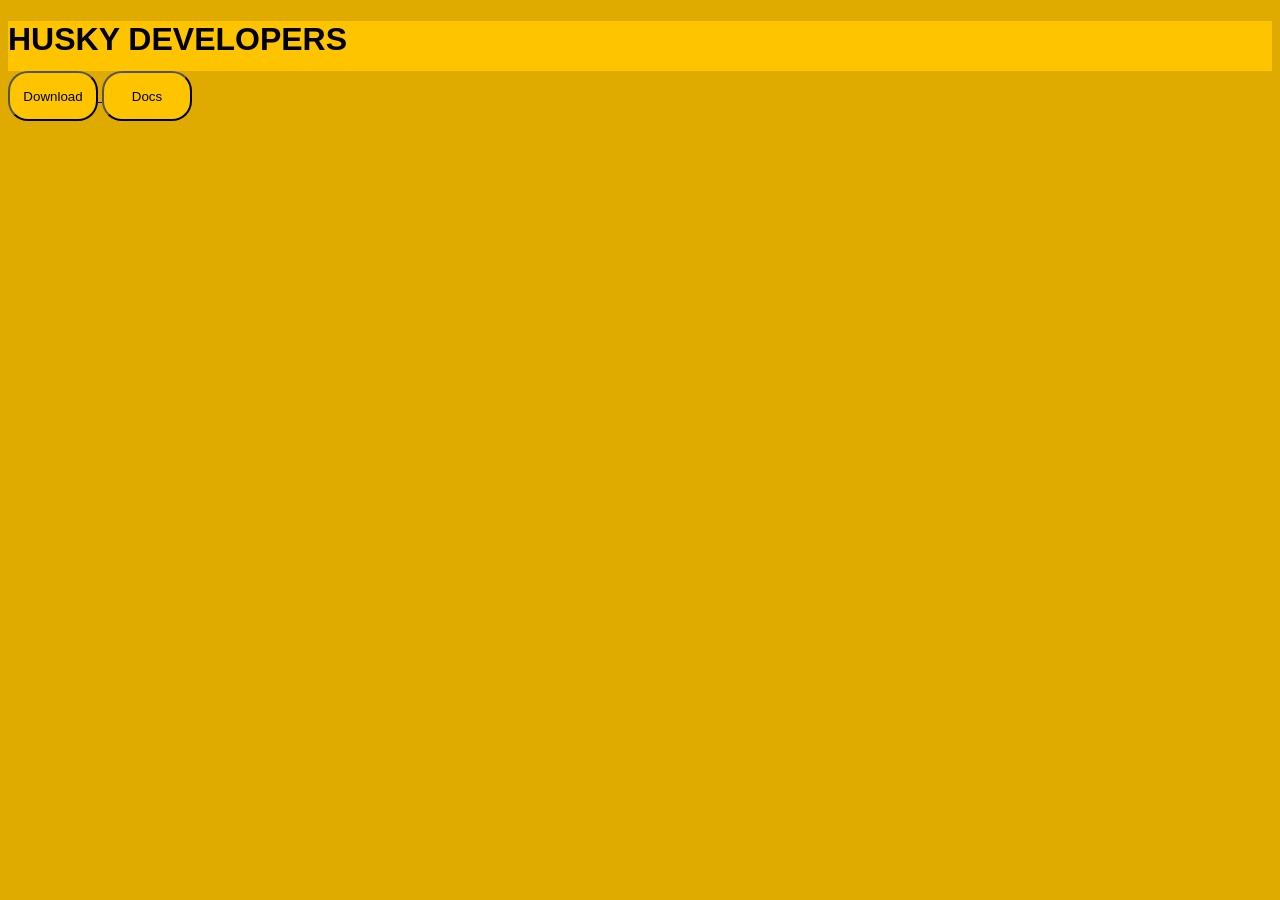
==== index.html @ 7c38d098 "Add files via upload" ====
<!DOCTYPE html>
<html lang="en">
<head>
    <meta charset="UTF-8">
    <meta name="viewport" content="width=device-width, initial-scale=1.0">
    <title>HUSKY WEB</title>
    <link rel="stylesheet" href="style.css">
</head>
<body>
    <div id="box">
        <h1>HUSKY DEVELOPERS</h1>
    </div>
    <a href="download/index.html" class="downloadlink">
        <button id="download">Download</button>
    </a>
    <a href="docs/index.html">
        <button id="docs">Docs</button>
    </a>
    <script src="script.js"></script>
</body>
</html>
---- style.css ----
h1 {
    font-family: sans-serif;
}
#box {
    background-color: rgb(255, 196, 0);
    height: 50px;
}
#download {
   background-color: rgb(255, 196, 0);
    width: 90px;
    height: 50px;
    border-radius: 20px; 
}
#download:focus
#download:active,
#download:focus-visible {
    outline: none !important;
}
body {
    background-color: rgb(223, 171, 0);
}
#docs {
   background-color: rgb(255, 196, 0);
    width: 90px;
    height: 50px;
    border-radius: 20px; 
}
#docs:focus
#docs:active,
#docs:focus-visible {
    outline: none !important;
}
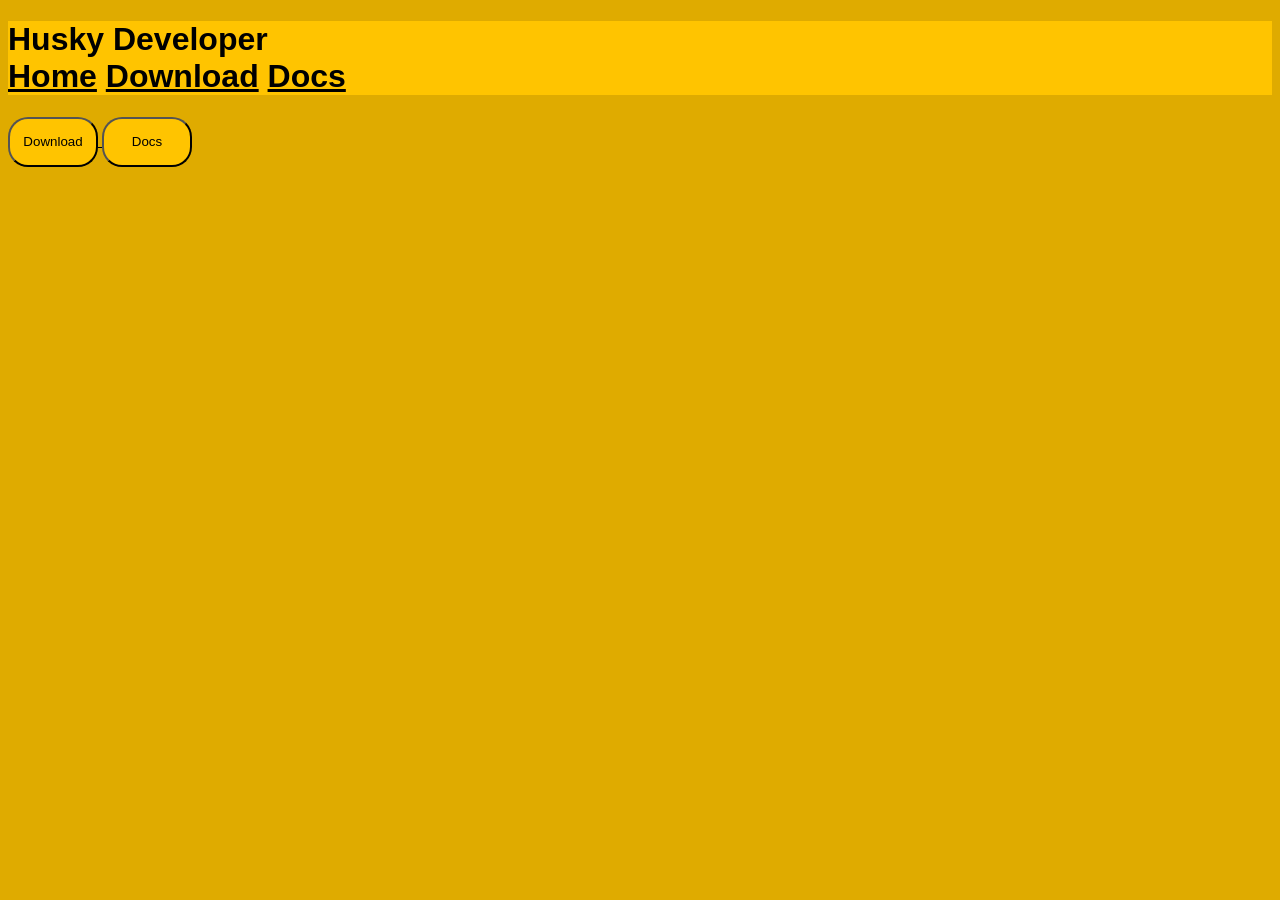
==== commit 9e5dda9b: "Add files via upload" ====
--- a/index.html
+++ b/index.html
@@ -8,7 +8,7 @@
 </head>
 <body>
     <div id="box">
-        <h1>HUSKY DEVELOPERS</h1>
+        <h1>Husky Developer <br><a href="../index.html" class="link">Home</a> <a href="download/index.html" class="link">Download</a> <a href="../docs/index.html" class="link">Docs</a></h1>
     </div>
     <a href="download/index.html" class="downloadlink">
         <button id="download">Download</button>
--- a/style.css
+++ b/style.css
@@ -3,7 +3,6 @@
 }
 #box {
     background-color: rgb(255, 196, 0);
-    height: 50px;
 }
 #download {
    background-color: rgb(255, 196, 0);
@@ -29,4 +28,18 @@
 #docs:active,
 #docs:focus-visible {
     outline: none !important;
+}
+#report {
+   background-color: rgb(255, 196, 0);
+    width: 90px;
+    height: 50px;
+    border-radius: 20px; 
+}
+#report:focus
+#report:active,
+#report:focus-visible {
+    outline: none !important;
+}
+a {
+    color: black;
 }
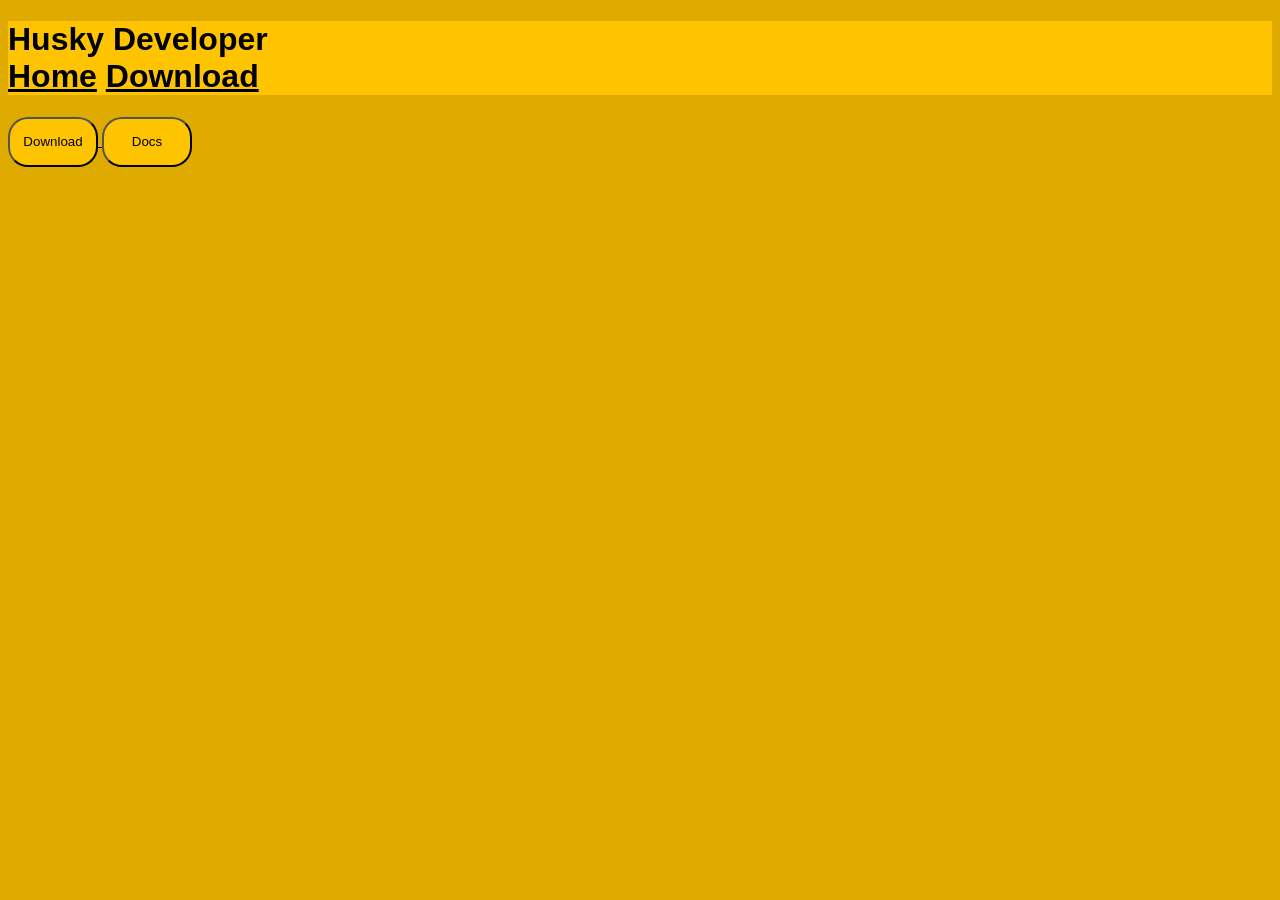
==== commit d0fc22f8: "Add files via upload" ====
--- a/index.html
+++ b/index.html
@@ -8,7 +8,7 @@
 </head>
 <body>
     <div id="box">
-        <h1>Husky Developer <br><a href="../index.html" class="link">Home</a> <a href="download/index.html" class="link">Download</a> <a href="../docs/index.html" class="link">Docs</a></h1>
+        <h1>Husky Developer <br><a href="../index.html" class="link">Home</a> <a href="download/index.html" class="link">Download</a></h1>
     </div>
     <a href="download/index.html" class="downloadlink">
         <button id="download">Download</button>
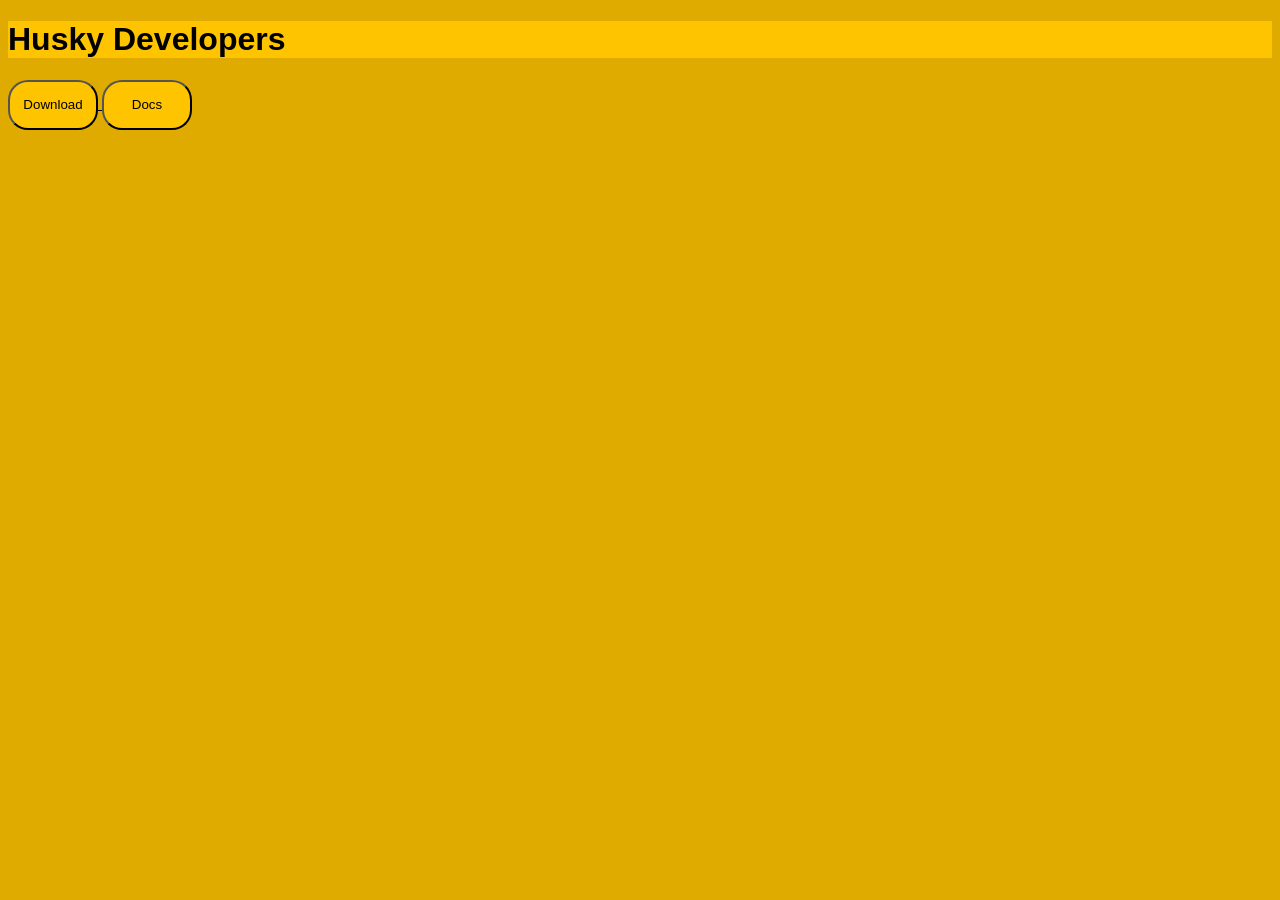
==== commit fee6f704: "Add files via upload" ====
--- a/index.html
+++ b/index.html
@@ -8,7 +8,7 @@
 </head>
 <body>
     <div id="box">
-        <h1>Husky Developer <br><a href="../index.html" class="link">Home</a> <a href="download/index.html" class="link">Download</a></h1>
+        <h1>Husky Developers</h1>
     </div>
     <a href="download/index.html" class="downloadlink">
         <button id="download">Download</button>
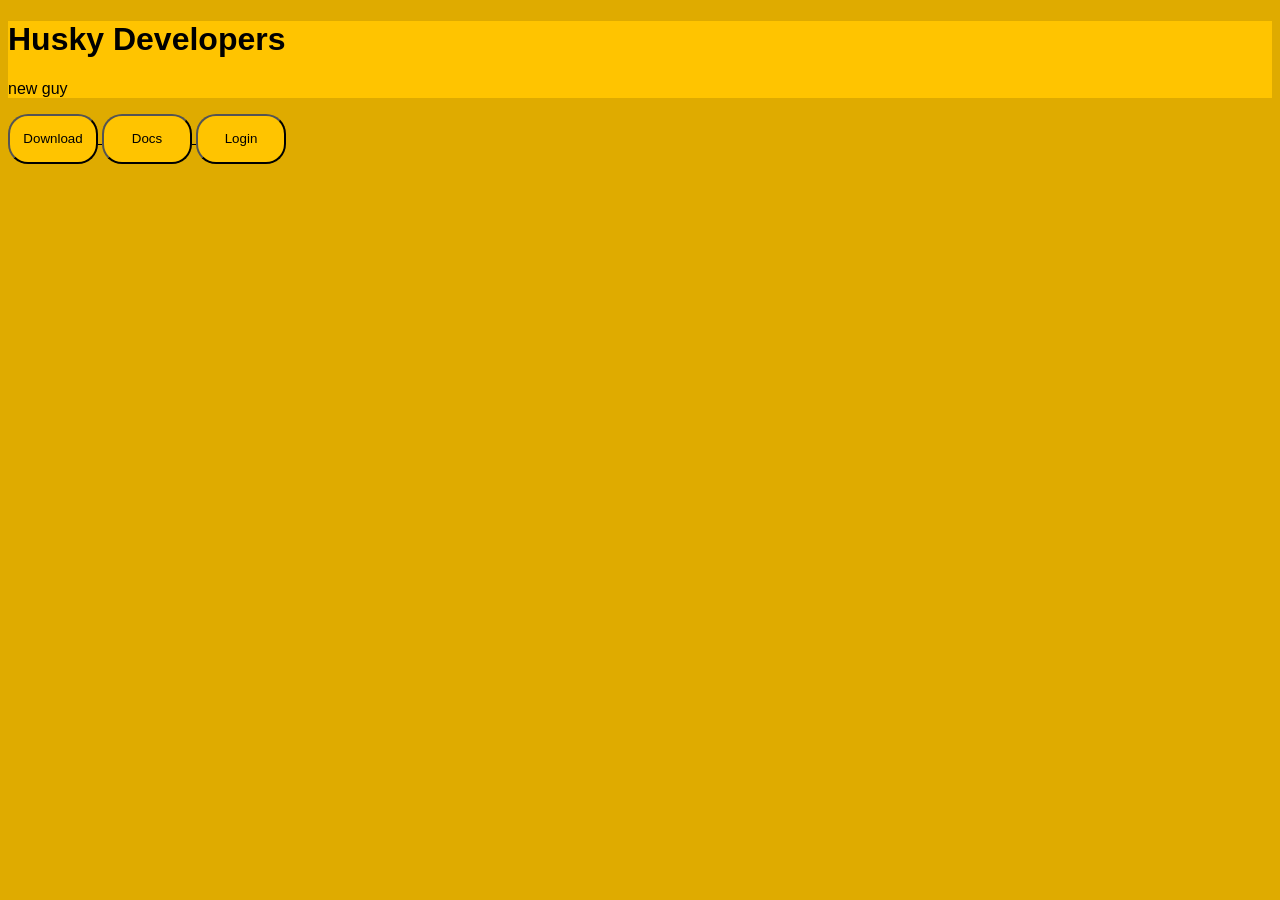
==== commit 6ed087aa: "Add files via upload" ====
--- a/index.html
+++ b/index.html
@@ -8,7 +8,7 @@
 </head>
 <body>
     <div id="box">
-        <h1>Husky Developers</h1>
+        <h1>Husky Developers</h1><p id="username"></p>
     </div>
     <a href="download/index.html" class="downloadlink">
         <button id="download">Download</button>
@@ -16,6 +16,13 @@
     <a href="docs/index.html">
         <button id="docs">Docs</button>
     </a>
+    <a href="login/index.html">
+        <button id="log"> Login</button>
+    </a>
+    <a href="danger zone/index.html">
+        <button id="danger"> Danger zone!</button>
+    </a>
     <script src="script.js"></script>
+    <script src="system/fetch.js"></script>
 </body>
 </html>
--- a/style.css
+++ b/style.css
@@ -29,7 +29,12 @@
 #docs:focus-visible {
     outline: none !important;
 }
-#report {
+.idk:focus
+.idk:active,
+.idk:focus-visible {
+    outline: none !important;
+}
+.idk {
    background-color: rgb(255, 196, 0);
     width: 90px;
     height: 50px;
@@ -42,4 +47,35 @@
 }
 a {
     color: black;
+}
+p {
+    font-family: sans-serif;
+}
+#docs {
+   background-color: rgb(255, 196, 0);
+    width: 90px;
+    height: 50px;
+    border-radius: 20px; 
+}
+#log {
+   background-color: rgb(255, 196, 0);
+    width: 90px;
+    height: 50px;
+    border-radius: 20px; 
+}
+#log:focus
+#log:active,
+#log:focus-visible {
+    outline: none !important;
+}
+#danger:focus
+#danger:active,
+#danger:focus-visible {
+    outline: none !important;
+}
+#danger {
+    background-color: red;
+    width: 90px;
+    height: 50px;
+    border-radius: 20px;
 }
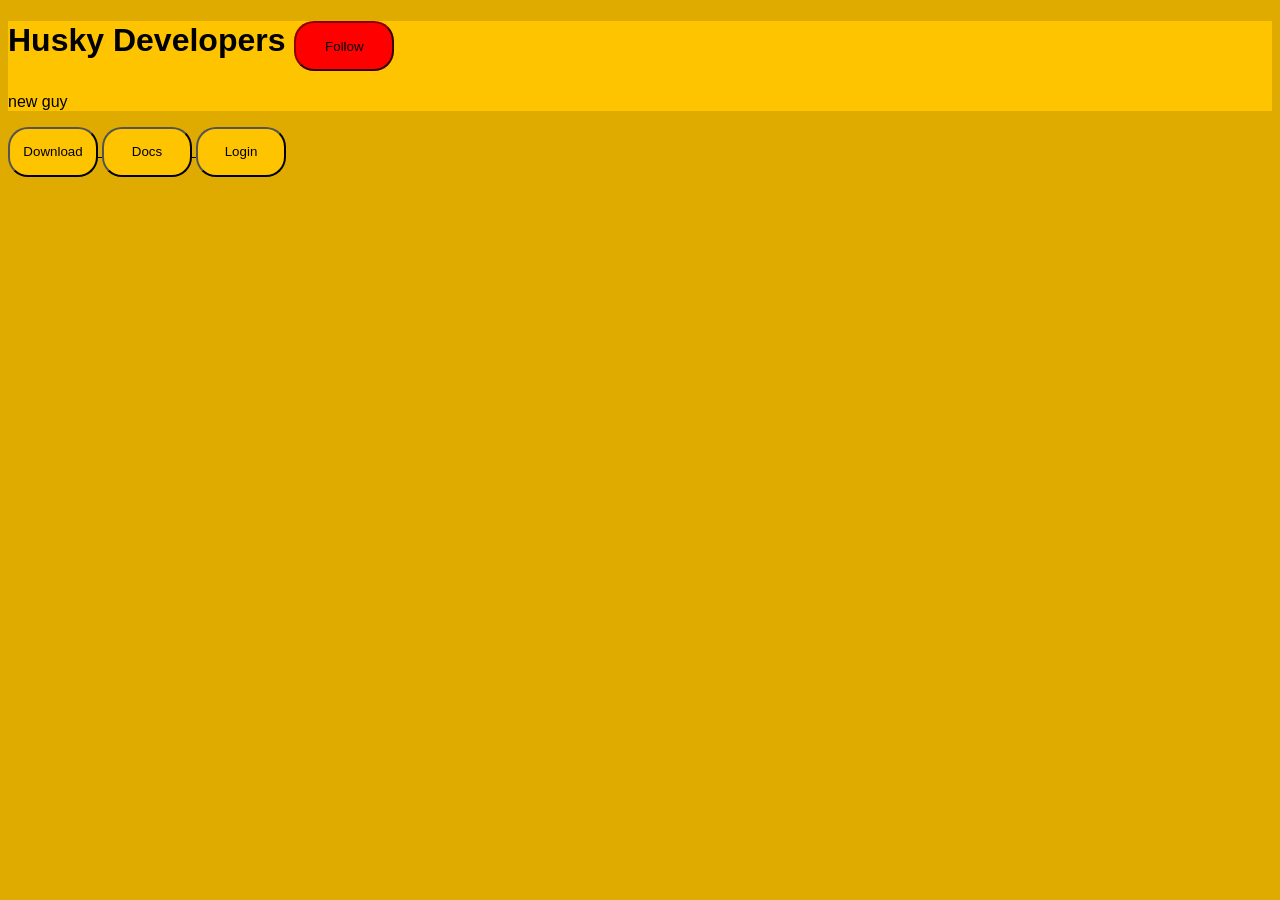
==== commit ab40c669: "Add files via upload" ====
--- a/index.html
+++ b/index.html
@@ -8,7 +8,7 @@
 </head>
 <body>
     <div id="box">
-        <h1>Husky Developers</h1><p id="username"></p>
+        <h1>Husky Developers <button id="support" onclick="follow()">Follow</button></h1><p id="username"></p>
     </div>
     <a href="download/index.html" class="downloadlink">
         <button id="download">Download</button>
--- a/style.css
+++ b/style.css
@@ -78,4 +78,11 @@
     width: 90px;
     height: 50px;
     border-radius: 20px;
+}
+#support {
+    width: 100px;
+    background-color: red;
+    height: 50px;
+    border-color: darkred;
+    border-radius: 20px;
 }
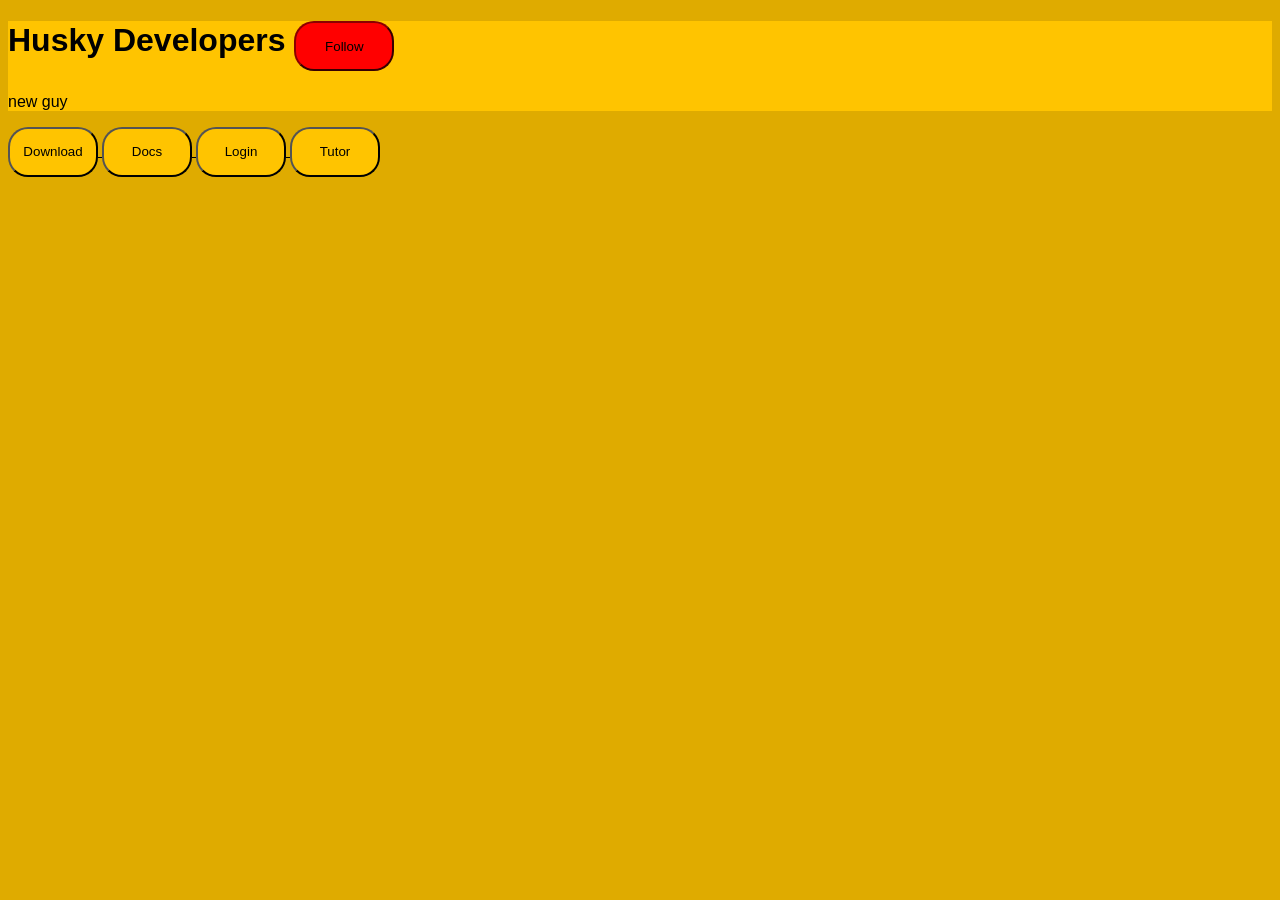
==== commit c75c43ac: "Add files via upload" ====
--- a/index.html
+++ b/index.html
@@ -5,6 +5,7 @@
     <meta name="viewport" content="width=device-width, initial-scale=1.0">
     <title>HUSKY WEB</title>
     <link rel="stylesheet" href="style.css">
+    <link rel="shortcut icon" href="favicon.png" type="image/x-icon">
 </head>
 <body>
     <div id="box">
@@ -19,6 +20,7 @@
     <a href="login/index.html">
         <button id="log"> Login</button>
     </a>
+    <a href="tutor/index.html"><button id="tutor">Tutor</button></a>
     <a href="danger zone/index.html">
         <button id="danger"> Danger zone!</button>
     </a>
--- a/style.css
+++ b/style.css
@@ -68,16 +68,16 @@
 #log:focus-visible {
     outline: none !important;
 }
-#danger:focus
-#danger:active,
-#danger:focus-visible {
-    outline: none !important;
-}
 #danger {
     background-color: red;
     width: 90px;
     height: 50px;
     border-radius: 20px;
+}
+#danger:focus
+#danger:active,
+#danger:focus-visible {
+    outline: none !important;
 }
 #support {
     width: 100px;
@@ -85,4 +85,15 @@
     height: 50px;
     border-color: darkred;
     border-radius: 20px;
+}
+#tutor {
+   background-color: rgb(255, 196, 0);
+    width: 90px;
+    height: 50px;
+    border-radius: 20px; 
+}
+#tutor:focus
+#tutor:active,
+#tutor:focus-visible {
+    outline: none !important;
 }
